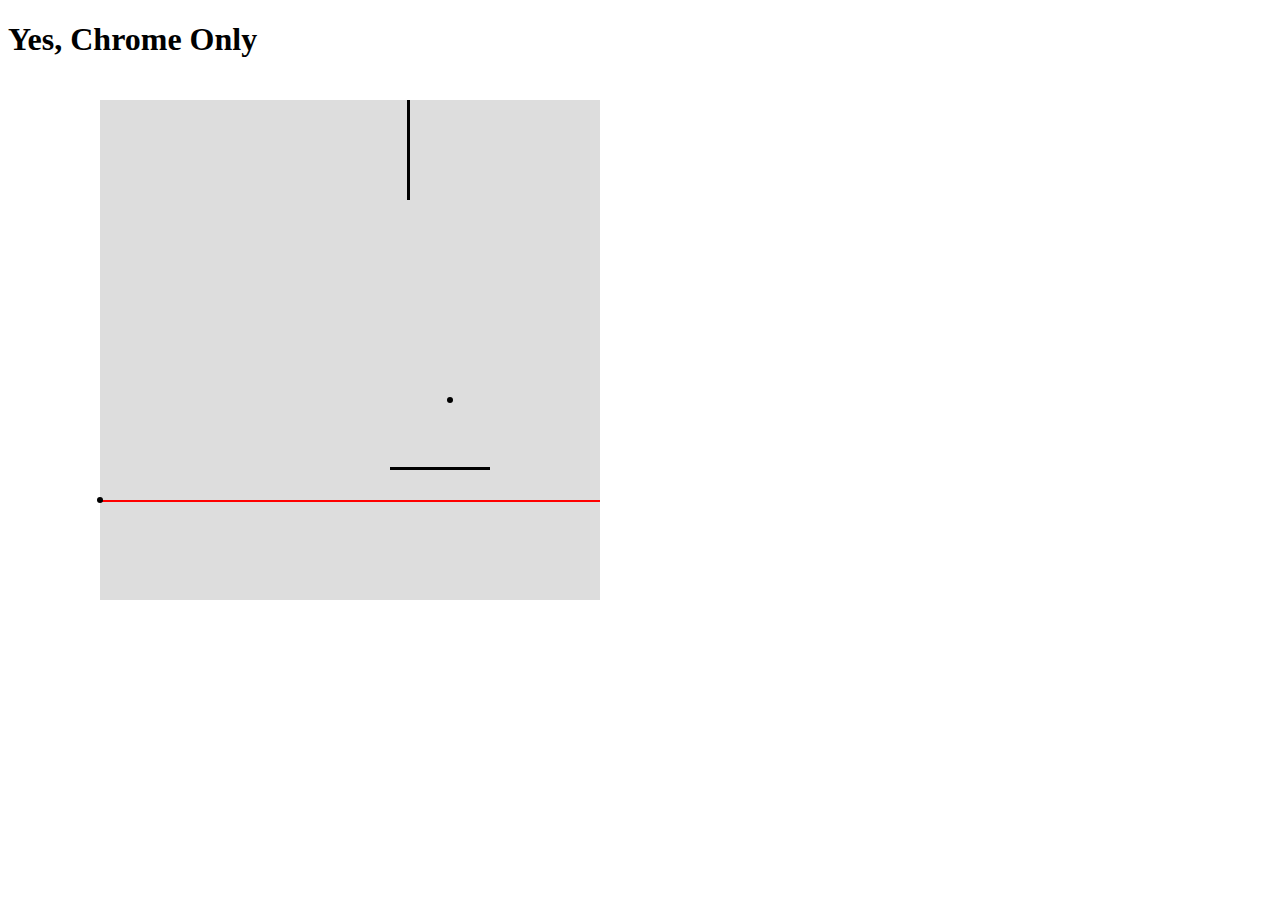
==== index.html @ 080d9c76 "rename" ====
<!doctype html>
<html lang="zh-cn">
    <head>
        <meta charset="UTF-8">
        <title>Step 1</title>
        <link href="./step1.css" media="all" rel="stylesheet" type="text/css" />
    </head>
    <body>
        <h1>Yes, Chrome Only</h1>
        <div class="box"></div>
        
        <div class="dot" id="source">
            <span class="niddle"></span>
        </div>

        <div class="dot" id="sacrifice">
            <span class="niddle"></span>
        </div>

        <div class="dot" id="pharaoh" style="display: none;">
            <span class="niddle"></span>
        </div>

        <div class="mirror" id="ma">
            <span class="niddle left-most"></span>
            <span class="niddle right-most"></span>
        </div>
        
        <div class="mirror" id="mb">
            <span class="niddle left-most"></span>
            <span class="niddle right-most"></span>
        </div>
    </body>
    <script src="./lib/jquery-1.9.1.min.js" type="text/javascript" charset="utf-8"></script>
    <script src="./step1.js" type="text/javascript" charset="utf-8"></script>
    <script>
        $(function() {
            // 从光源发出的第一束激光
            function draw() {
                lines = [];

                $(".line").remove();

                var ma_1 = $("#ma .left-most").offset(),
                    ma_2 = $("#ma .right-most").offset(),
                    mb_1 = $("#mb .left-most").offset(),
                    mb_2 = $("#mb .right-most").offset(),
                    ma_x1 = ma_1.left,
                    ma_y1 = ma_1.top,
                    ma_x2 = ma_2.left,
                    ma_y2 = ma_2.top,
                    mb_x1 = mb_1.left,
                    mb_y1 = mb_1.top,
                    mb_x2 = mb_2.left,
                    mb_y2 = mb_2.top,
                    distance_1,
                    distance_2,
                    cross_over_1 = getCrossOver2pAp(ma_x1, ma_y1, ma_x2, ma_y2, source_x, source_y, 0),
                    cross_over_2 = getCrossOver2pAp(mb_x1, mb_y1, mb_x2, mb_y2, source_x, source_y, 0),
                    currentMirror,
                    nextMirror,
                    currentCrossOver;

                if (!!cross_over_1 && !!cross_over_2) {
                    distance_1 = getDistance(source_x, source_y, cross_over_1.x, cross_over_1.y);
                    distance_2 = getDistance(source_x, source_y, cross_over_2.x, cross_over_2.y);

                    if (distance_1 < distance_2) {
                        drawLine2p(".box", source_x, source_y, cross_over_1.x, cross_over_1.y);
                        currentMirror = {
                            start: {
                                x: ma_x1,
                                y: ma_y1
                            },
                            end: {
                                x: ma_x2,
                                y: ma_y2
                            },
                            line_equa: (getLineFuncBy2Po(ma_x1, ma_y1, ma_x2, ma_y2))()
                        };
                        currentCrossOver = cross_over_1;
                        nextMirror = {
                            start: {
                                x: mb_x1,
                                y: mb_y1
                            },
                            end: {
                                x: mb_x2,
                                y: mb_y2
                            },
                            line_equa: (getLineFuncBy2Po(mb_x1, mb_y1, mb_x2, mb_y2))()
                        };
                    } else {
                        drawLine2p(".box", source_x, source_y, cross_over_2.x, cross_over_2.y);
                        currentMirror = {
                            start: {
                                x: mb_x1,
                                y: mb_y1
                            },
                            end: {
                                x: mb_x2,
                                y: mb_y2
                            },
                            line_equa: (getLineFuncBy2Po(mb_x1, mb_y1, mb_x2, mb_y2))()
                        };
                        currentCrossOver = cross_over_2;
                        nextMirror = {
                            start: {
                                x: ma_x1,
                                y: ma_y1
                            },
                            end: {
                                x: ma_x2,
                                y: ma_y2
                            },
                            line_equa: (getLineFuncBy2Po(ma_x1, ma_y1, ma_x2, ma_y2))()
                        };
                    }
                } else if(!!cross_over_1) {
                    drawLine2p(".box", source_x, source_y, cross_over_1.x, cross_over_1.y);
                    currentMirror = {
                        start: {
                            x: ma_x1,
                            y: ma_y1
                        },
                        end: {
                            x: ma_x2,
                            y: ma_y2
                        },
                        line_equa: (getLineFuncBy2Po(ma_x1, ma_y1, ma_x2, ma_y2))()
                    };
                    currentCrossOver = cross_over_1;
                    nextMirror = {
                        start: {
                            x: mb_x1,
                            y: mb_y1
                        },
                        end: {
                            x: mb_x2,
                            y: mb_y2
                        },
                        line_equa: (getLineFuncBy2Po(mb_x1, mb_y1, mb_x2, mb_y2))()
                    };
                } else if(!!cross_over_2) {
                    drawLine2p(".box", source_x, source_y, cross_over_2.x, cross_over_2.y);
                    currentMirror = {
                        start: {
                            x: mb_x1,
                            y: mb_y1
                        },
                        end: {
                            x: mb_x2,
                            y: mb_y2
                        },
                        line_equa: (getLineFuncBy2Po(mb_x1, mb_y1, mb_x2, mb_y2))()
                    };
                    currentCrossOver = cross_over_2;
                    nextMirror = {
                        start: {
                            x: ma_x1,
                            y: ma_y1
                        },
                        end: {
                            x: ma_x2,
                            y: ma_y2
                        },
                        line_equa: (getLineFuncBy2Po(ma_x1, ma_y1, ma_x2, ma_y2))()
                    };
                }
                if (!currentMirror) {
                    drawLinepa(".box", source_x, source_y, 0);
                } else {
                    var mirror_p = getMirrorPoint(source_x, source_y, currentMirror.line_equa);

                    var angle = getAngleBy2p(currentCrossOver.x, currentCrossOver.y, mirror_p.x, mirror_p.y);
                    
                    //drawLinepa(".box", currentCrossOver.x, currentCrossOver.y, angle);
                    drawRecursive(currentMirror, nextMirror, currentCrossOver, angle, 1);


                }
            }
            
            // 从某镜面反射出的激光，以及它被另一镜面反射，以及可能存在的递归反射的绘制，最多反射10次
            function drawRecursive(current, next, source, angle, times) {
                if (times++ <= MAX_REFLECTION) {
                    
                    var cross = getCrossOver2pAp(next.start.x, next.start.y, next.end.x, next.end.y, source.x, source.y, angle),
                        line_func, line;

                    if (!cross) {
                        line_func = getLineFuncByPoAn(source.x, source.y, angle);
                        // if (line_func(sacrifice)) {
                        //     $("#pharaoh").css("display", "block");
                        // }

                        // if (line_func(pharaoh)) {
                        //     $("#sacrifice").css("display", "block");
                        // }
                        // 
                        if ($("#pharaoh").css("display") === "none") {
                            if (line_func(sacrifice)) {
                                $("#pharaoh").css("display", "block");
                            }    
                        }

                        lines.push(line_func());

                        drawLinepa(".box", source.x, source.y, angle);
                    } else {
                        line_func = getLineFuncBy2Po(source.x, source.y, cross.x, cross.y);
                        
                        if ($("#pharaoh").css("display") === "none") {
                            if (line_func(sacrifice)) {
                                $("#pharaoh").css("display", "block");
                            }    
                        }
                        

                        // if (line_func(pharaoh)) {
                        //     $("#sacrifice").css("display", "block");
                        // }

                        lines.push(line_func());

                        drawLine2p(".box", source.x, source.y, cross.x, cross.y);

                        var mirror_p = getMirrorPoint(source.x, source.y, next.line_equa),
                            angle = getAngleBy2p(cross.x, cross.y, mirror_p.x, mirror_p.y);

                        
                        drawRecursive(next, current, cross, angle, times);


                    }
                } 
            }

            setInterval(draw, 100);
            //draw();
        });
    </script>
</html>
---- step1.css ----
.box {
    position:absolute;
    background-color: #ddd;
    width: 500px;
    height: 500px;
    top: 100px;
    left: 100px;
}

.mirror {
    -webkit-transform-origin: 0 0;
    -moz-transform-origin: 0 0;
    transform-origin: 0 0;
    
    height: 3px; 
    background: #000;
    opacity: 1;
    width: 100px;
    position: absolute;   
}


#ma {
    top: 470px;
    left: 490px;
    -webkit-transform: rotate(180deg);
    -moz-transform: rotate(180deg);
    transform: rotate(180deg);
}

/*#ma {
    top: 10px;
    left: 10px;
}*/

.left-most {
    float:left;
}

.right-most {
    float:right;
}

/*#mb {
    top: 20px;
    left: 10px;
}*/

#mb {
    left: 410px;
    top: 100px;
    -webkit-transform: rotate(90deg);
    -moz-transform: rotate(90deg);
    transform: rotate(90deg);
}


div.line{
    -webkit-transform-origin: 0 0;
    -moz-transform-origin: 0 0;
    transform-origin: 0 0;
    height: 2px; 
    background: #f00;
}

.dot {
    background: #000;
    width: 6px;
    height: 6px;
    border-radius: 50%;
}

#source {
    position:absolute;
    left:97px;
    top:497px;
}

#sacrifice {
    position: absolute;
    left: 447px;
    top: 397px;
}

#pharaoh {
    position: absolute;
    left: 297px;
    top: 147px;   
}
            
.niddle {
    width: 0;
    height: 0;
}

.dot .niddle {
    position: relative;
    left: 3px;
    top: 3px;
}
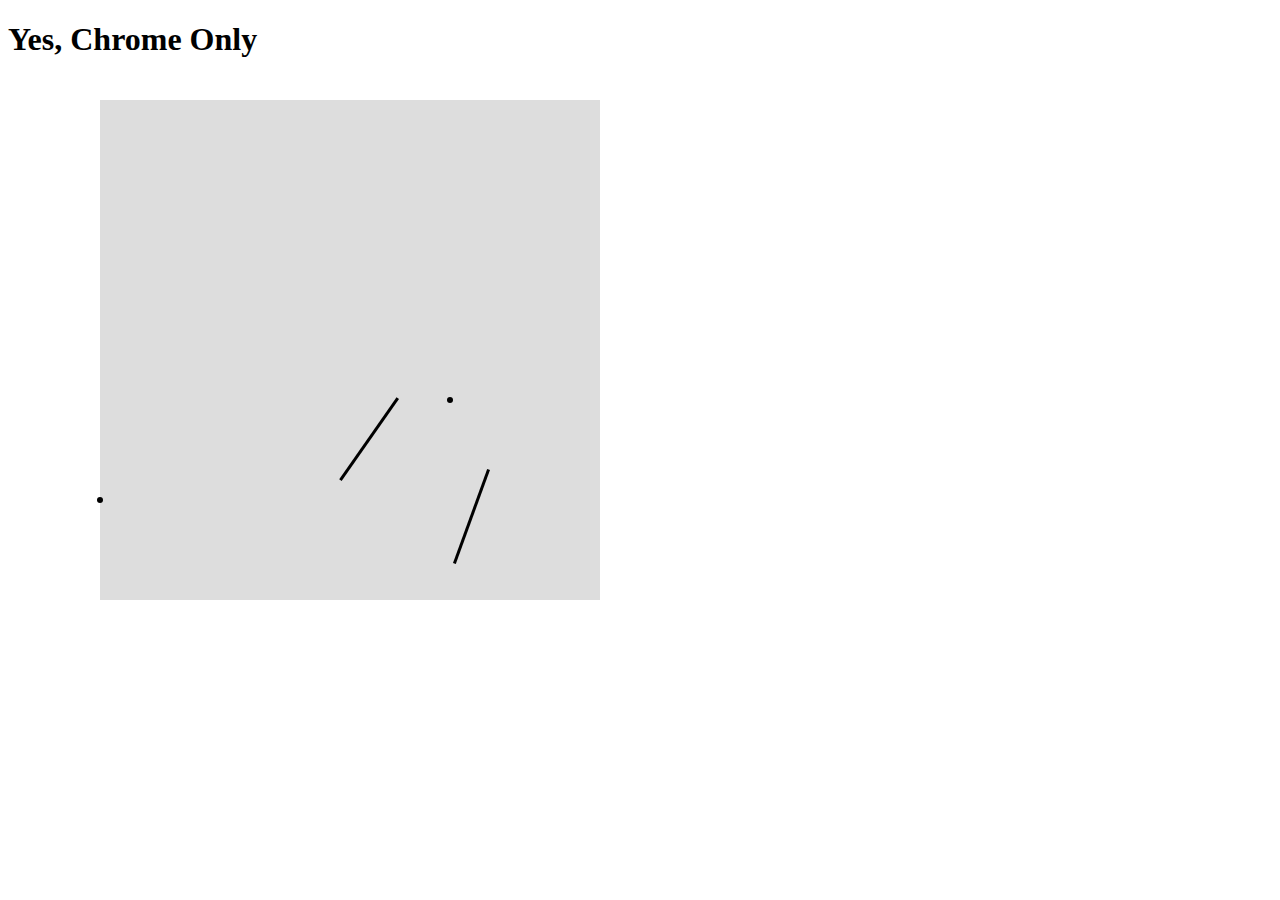
==== commit ef7cd43e: "replace jQuery with kissy" ====
--- a/index.html
+++ b/index.html
@@ -31,10 +31,12 @@
             <span class="niddle right-most"></span>
         </div>
     </body>
-    <script src="./lib/jquery-1.9.1.min.js" type="text/javascript" charset="utf-8"></script>
+    <script src="http://a.tbcdn.cn/s/kissy/1.3.0/kissy-min.js" type="text/javascript"></script>
     <script src="./step1.js" type="text/javascript" charset="utf-8"></script>
     <script>
-        $(function() {
+        KISSY.use('node', function(S, NodeList) {
+            var $ = S.all;
+            __NodeList = NodeList;
             // 从光源发出的第一束激光
             function draw() {
                 lines = [];
--- a/step1.css
+++ b/step1.css
@@ -23,9 +23,9 @@
 #ma {
     top: 470px;
     left: 490px;
-    -webkit-transform: rotate(180deg);
-    -moz-transform: rotate(180deg);
-    transform: rotate(180deg);
+    -webkit-transform: rotate(110deg);
+    -moz-transform: rotate(110deg);
+    transform: rotate(110deg);
 }
 
 /*#ma {
@@ -47,11 +47,11 @@
 }*/
 
 #mb {
-    left: 410px;
-    top: 100px;
-    -webkit-transform: rotate(90deg);
-    -moz-transform: rotate(90deg);
-    transform: rotate(90deg);
+    left: 399px;
+    top: 399px;
+    -webkit-transform: rotate(125deg);
+    -moz-transform: rotate(125deg);
+    transform: rotate(125deg);
 }
 
 
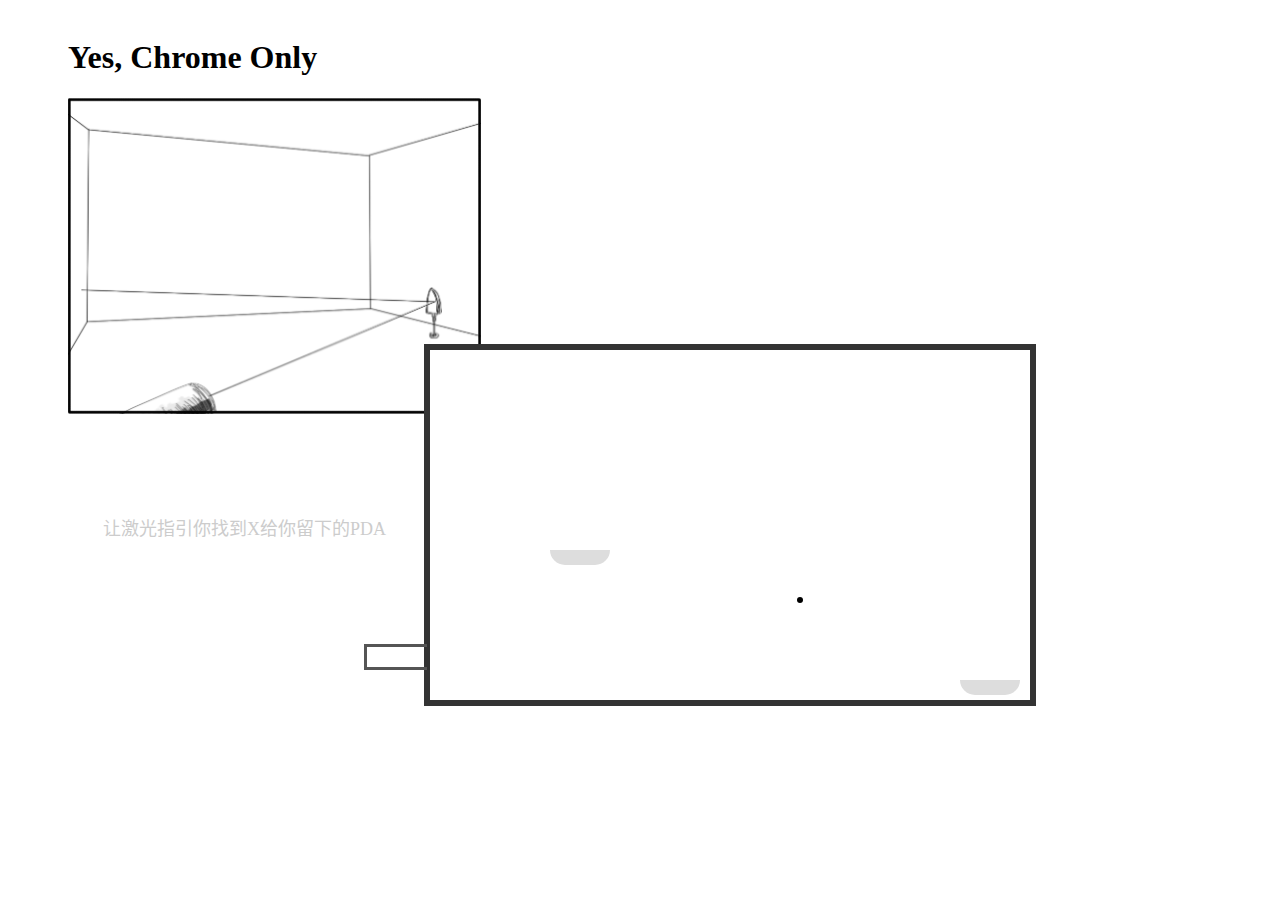
==== commit 1a5bd92d: "bug fix/bg-img" ====
--- a/index.html
+++ b/index.html
@@ -6,11 +6,17 @@
         <link href="./step1.css" media="all" rel="stylesheet" type="text/css" />
     </head>
     <body>
+    <div class="container">
         <h1>Yes, Chrome Only</h1>
+        <div class="story"></div>
+        <div class="story_desc">
+            让激光指引你找到X给你留下的PDA
+        </div>
+    </div>
         <div class="box"></div>
         
-        <div class="dot" id="source">
-            <span class="niddle"></span>
+        <div class="light" id="source">
+            <span class="niddle right-most"></span>
         </div>
 
         <div class="dot" id="sacrifice">
@@ -24,37 +30,52 @@
         <div class="mirror" id="ma">
             <span class="niddle left-most"></span>
             <span class="niddle right-most"></span>
+            <span class="niddle reference"></span>
         </div>
         
         <div class="mirror" id="mb">
             <span class="niddle left-most"></span>
             <span class="niddle right-most"></span>
+            <span class="niddle reference"></span>
         </div>
     </body>
     <script src="http://a.tbcdn.cn/s/kissy/1.3.0/kissy-min.js" type="text/javascript"></script>
     <script src="./step1.js" type="text/javascript" charset="utf-8"></script>
     <script>
         KISSY.use('node', function(S, NodeList) {
-            var $ = S.all;
+            var $ = S.all, crossed = {
+                pharaoh: false,
+                sacrifice: false
+            };
             __NodeList = NodeList;
             // 从光源发出的第一束激光
             function draw() {
                 lines = [];
+                crossed = {
+                    pharaoh: false,
+                    sacrifice: false
+                };
 
                 $(".line").remove();
 
                 var ma_1 = $("#ma .left-most").offset(),
                     ma_2 = $("#ma .right-most").offset(),
+                    ma_r = $("#ma .reference").offset(),
                     mb_1 = $("#mb .left-most").offset(),
                     mb_2 = $("#mb .right-most").offset(),
+                    mb_r = $("#mb .reference").offset(),
                     ma_x1 = ma_1.left,
                     ma_y1 = ma_1.top,
                     ma_x2 = ma_2.left,
                     ma_y2 = ma_2.top,
+                    ma_xr = ma_r.left,
+                    ma_yr = ma_r.top,
                     mb_x1 = mb_1.left,
                     mb_y1 = mb_1.top,
                     mb_x2 = mb_2.left,
                     mb_y2 = mb_2.top,
+                    mb_xr = mb_r.left,
+                    mb_yr = mb_r.top,
                     distance_1,
                     distance_2,
                     cross_over_1 = getCrossOver2pAp(ma_x1, ma_y1, ma_x2, ma_y2, source_x, source_y, 0),
@@ -78,6 +99,10 @@
                                 x: ma_x2,
                                 y: ma_y2
                             },
+                            reference: {
+                                x: ma_xr,
+                                y: ma_yr
+                            },
                             line_equa: (getLineFuncBy2Po(ma_x1, ma_y1, ma_x2, ma_y2))()
                         };
                         currentCrossOver = cross_over_1;
@@ -89,6 +114,10 @@
                             end: {
                                 x: mb_x2,
                                 y: mb_y2
+                            },
+                            reference: {
+                                x: mb_xr,
+                                y: mb_yr
                             },
                             line_equa: (getLineFuncBy2Po(mb_x1, mb_y1, mb_x2, mb_y2))()
                         };
@@ -103,6 +132,10 @@
                                 x: mb_x2,
                                 y: mb_y2
                             },
+                            reference: {
+                                x: mb_xr,
+                                y: mb_yr
+                            },
                             line_equa: (getLineFuncBy2Po(mb_x1, mb_y1, mb_x2, mb_y2))()
                         };
                         currentCrossOver = cross_over_2;
@@ -114,6 +147,10 @@
                             end: {
                                 x: ma_x2,
                                 y: ma_y2
+                            },
+                            reference: {
+                                x: ma_xr,
+                                y: ma_yr
                             },
                             line_equa: (getLineFuncBy2Po(ma_x1, ma_y1, ma_x2, ma_y2))()
                         };
@@ -129,6 +166,10 @@
                             x: ma_x2,
                             y: ma_y2
                         },
+                        reference: {
+                            x: ma_xr,
+                            y: ma_yr
+                        },
                         line_equa: (getLineFuncBy2Po(ma_x1, ma_y1, ma_x2, ma_y2))()
                     };
                     currentCrossOver = cross_over_1;
@@ -140,6 +181,10 @@
                         end: {
                             x: mb_x2,
                             y: mb_y2
+                        },
+                        reference: {
+                            x: mb_xr,
+                            y: mb_yr
                         },
                         line_equa: (getLineFuncBy2Po(mb_x1, mb_y1, mb_x2, mb_y2))()
                     };
@@ -154,6 +199,10 @@
                             x: mb_x2,
                             y: mb_y2
                         },
+                        reference: {
+                            x: mb_xr,
+                            y: mb_yr
+                        },
                         line_equa: (getLineFuncBy2Po(mb_x1, mb_y1, mb_x2, mb_y2))()
                     };
                     currentCrossOver = cross_over_2;
@@ -166,21 +215,34 @@
                             x: ma_x2,
                             y: ma_y2
                         },
+                        reference: {
+                            x: ma_xr,
+                            y: ma_yr
+                        },
                         line_equa: (getLineFuncBy2Po(ma_x1, ma_y1, ma_x2, ma_y2))()
                     };
                 }
+                
                 if (!currentMirror) {
                     drawLinepa(".box", source_x, source_y, 0);
                 } else {
-                    var mirror_p = getMirrorPoint(source_x, source_y, currentMirror.line_equa);
-
-                    var angle = getAngleBy2p(currentCrossOver.x, currentCrossOver.y, mirror_p.x, mirror_p.y);
                     
-                    //drawLinepa(".box", currentCrossOver.x, currentCrossOver.y, angle);
-                    drawRecursive(currentMirror, nextMirror, currentCrossOver, angle, 1);
-
-
+                    if (!isSameSide(currentMirror.line_equa, source_x, source_y, currentMirror.reference.x, currentMirror.reference.y)) {
+                        var mirror_p = getMirrorPoint(source_x, source_y, currentMirror.line_equa);
+
+                        var angle = getAngleBy2p(currentCrossOver.x, currentCrossOver.y, mirror_p.x, mirror_p.y);
+                        
+                        //drawLinepa(".box", currentCrossOver.x, currentCrossOver.y, angle);
+                        drawRecursive(currentMirror, nextMirror, currentCrossOver, angle, 1);    
+                    }
                 }
+            }
+
+            function bingo() {
+                clearInterval(drawHandler);
+                alert("发现一部PDA，是X留下来的那部吗");
+                console.log(lines);
+                //把lines对象post到后台做校验
             }
             
             // 从某镜面反射出的激光，以及它被另一镜面反射，以及可能存在的递归反射的绘制，最多反射10次
@@ -200,24 +262,61 @@
                         //     $("#sacrifice").css("display", "block");
                         // }
                         // 
-                        if ($("#pharaoh").css("display") === "none") {
-                            if (line_func(sacrifice)) {
-                                $("#pharaoh").css("display", "block");
-                            }    
-                        }
+                        // if ($("#pharaoh").css("display") === "none") {
+                        //     if (line_func(sacrifice)) {
+                        //         $("#pharaoh").css("display", "block");
+                        //     }    
+                        // }
+                        
+                        if (line_func(sacrifice)) {
+                            if (checkAngle(source.x, source.y, sacrifice.x, sacrifice.y, angle)) {
+                                if ($("#pharaoh").css("display") === "none") {
+                                    $("#pharaoh").css("display", "block");
+                                }
+                                crossed.sacrifice = true;    
+                            }
+                            
+                        }
+
+                        if (line_func(pharaoh)) {
+                            if (checkAngle(source.x, source.y, pharaoh.x, pharaoh.y, angle)) {
+                                crossed.pharaoh = true;   
+                            }
+                        }
+
 
                         lines.push(line_func());
 
+
                         drawLinepa(".box", source.x, source.y, angle);
+                        if (crossed && crossed.pharaoh && crossed.sacrifice) {
+                            bingo();
+                        }
                     } else {
                         line_func = getLineFuncBy2Po(source.x, source.y, cross.x, cross.y);
                         
-                        if ($("#pharaoh").css("display") === "none") {
-                            if (line_func(sacrifice)) {
-                                $("#pharaoh").css("display", "block");
-                            }    
-                        }
-                        
+                        // if ($("#pharaoh").css("display") === "none") {
+                        //     if (line_func(sacrifice)) {
+                        //         $("#pharaoh").css("display", "block");
+                        //     }    
+                        // }
+                        
+                        if (line_func(sacrifice)) {
+                            if (_isBetween(source.x, cross.x, sacrifice.x) && _isBetween(source.y, cross.y, sacrifice.y)) {
+                                if ($("#pharaoh").css("display") === "none") {
+                                    $("#pharaoh").css("display", "block");
+                                }
+                                crossed.sacrifice = true;    
+                            }
+
+                            
+                        }
+
+                        if (line_func(pharaoh)) {
+                            if ((source.x, cross.x, pharaoh.x) && _isBetween(source.y, cross.y, pharaoh.y)) {
+                                crossed.pharaoh = true;    
+                            }
+                        }
 
                         // if (line_func(pharaoh)) {
                         //     $("#sacrifice").css("display", "block");
@@ -225,20 +324,28 @@
 
                         lines.push(line_func());
 
-                        drawLine2p(".box", source.x, source.y, cross.x, cross.y);
-
-                        var mirror_p = getMirrorPoint(source.x, source.y, next.line_equa),
+                        drawLine2p(".box", source.x, source.y, cross.x, cross.y);                        
+
+                        if (!isSameSide(next.line_equa, source.x, source.y, next.reference.x, next.reference.y)) {
+                            var mirror_p = getMirrorPoint(source.x, source.y, next.line_equa),
                             angle = getAngleBy2p(cross.x, cross.y, mirror_p.x, mirror_p.y);
 
                         
-                        drawRecursive(next, current, cross, angle, times);
-
-
+                            drawRecursive(next, current, cross, angle, times);
+                        } else {
+                            if (crossed && crossed.pharaoh && crossed.sacrifice) {
+                                bingo();
+                            }
+                        }
                     }
-                } 
+                } else {
+                    if (crossed && crossed.pharaoh && crossed.sacrifice) {
+                        bingo();
+                    }
+                }
             }
 
-            setInterval(draw, 100);
+            drawHandler = setInterval(draw, 100);
             //draw();
         });
     </script>
--- a/step1.css
+++ b/step1.css
@@ -1,31 +1,55 @@
+.container {
+    padding: 10px 60px;
+}
+
+.story {
+    width: 413px;
+    height: 316px;
+    background-image: url("./images/step1_story.png");
+}
+
+.story_desc {
+    padding-left: 35px;
+    padding-top: 100px;
+    font-size: 18px;
+    color: #ccc;
+}
+
 .box {
     position:absolute;
-    background-color: #ddd;
-    width: 500px;
-    height: 500px;
-    top: 100px;
-    left: 100px;
+    background-color: #fff;
+    width: 600px;
+    height: 350px;
+    top: 344px;
+    left: 424px;
+    border: 6px solid #333;
+
 }
 
 .mirror {
-    -webkit-transform-origin: 0 0;
+    /*-webkit-transform-origin: 0 0;
     -moz-transform-origin: 0 0;
-    transform-origin: 0 0;
+    transform-origin: 0 0;*/
     
-    height: 3px; 
-    background: #000;
+    height: 15px; 
+    
     opacity: 1;
-    width: 100px;
+    width: 60px;
     position: absolute;   
+
+    /*border-top: 2px solid black;*/
+
+    background-color: #ddd;
+    -webkit-border-radius:  0 0 30px 30px;
 }
 
 
 #ma {
-    top: 470px;
-    left: 490px;
-    -webkit-transform: rotate(110deg);
-    -moz-transform: rotate(110deg);
-    transform: rotate(110deg);
+    top: 680px;
+    left: 960px;
+    /*-webkit-transform: rotate(-85deg);
+    -moz-transform: rotate(-85deg);
+    transform: rotate(-85deg);*/
 }
 
 /*#ma {
@@ -41,17 +65,23 @@
     float:right;
 }
 
+.mirror .reference {
+    position: relative;
+    left: 30px;
+    top: 10px;
+}
+
 /*#mb {
     top: 20px;
     left: 10px;
 }*/
 
 #mb {
-    left: 399px;
-    top: 399px;
-    -webkit-transform: rotate(125deg);
-    -moz-transform: rotate(125deg);
-    transform: rotate(125deg);
+    left: 550px;
+    top: 550px;
+    /*-webkit-transform: rotate(90deg);
+    -moz-transform: rotate(90deg);
+    transform: rotate(90deg);*/
 }
 
 
@@ -70,22 +100,36 @@
     border-radius: 50%;
 }
 
+.light {
+    border-left: 3px solid #555;
+    border-top: 3px solid #555;
+    border-bottom: 3px solid #555;
+    width: 60px;
+    height: 20px;
+}
+
 #source {
     position:absolute;
-    left:97px;
-    top:497px;
+    left:364px;
+    top:644px;
+}
+
+#source .niddle {
+    position: absolute;
+    left: 430px;
+    top: 650px;
 }
 
 #sacrifice {
     position: absolute;
-    left: 447px;
-    top: 397px;
+    left: 797px;
+    top: 597px;
 }
 
 #pharaoh {
     position: absolute;
-    left: 297px;
-    top: 147px;   
+    left: 797px;
+    top: 397px;   
 }
             
 .niddle {
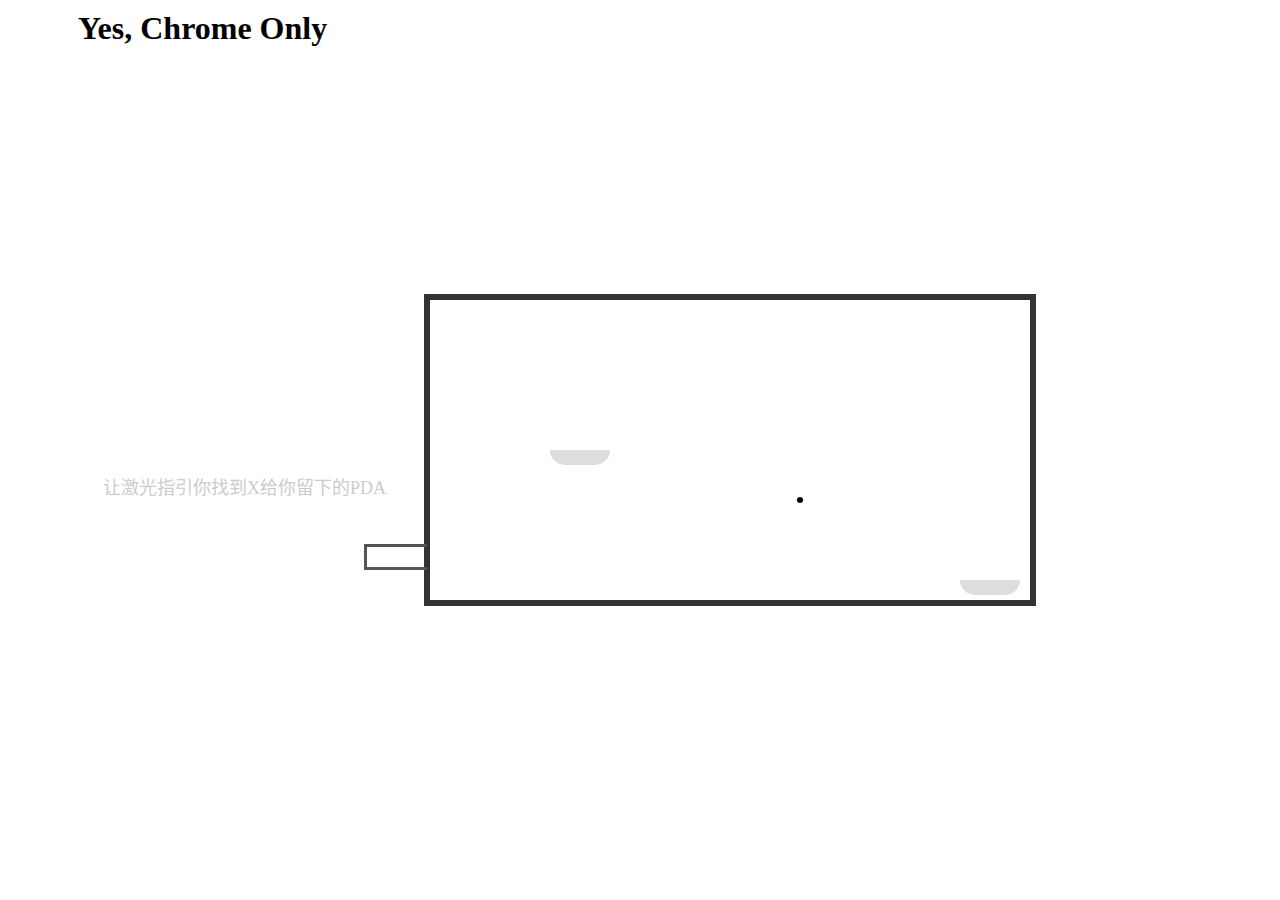
==== commit 1daf1d17: "layout/cdn" ====
--- a/index.html
+++ b/index.html
@@ -2,7 +2,7 @@
 <html lang="zh-cn">
     <head>
         <meta charset="UTF-8">
-        <title>Step 1</title>
+        <title>智勇大闯关第三季 | 淘宝网</title>
         <link href="./step1.css" media="all" rel="stylesheet" type="text/css" />
     </head>
     <body>
--- a/step1.css
+++ b/step1.css
@@ -1,11 +1,16 @@
+h1 {
+    margin: 10px;
+}
+
 .container {
-    padding: 10px 60px;
+    padding: 0 60px;
 }
 
 .story {
     width: 413px;
     height: 316px;
-    background-image: url("./images/step1_story.png");
+    /*background-image: url("./images/step1_story.png");*/
+    background-image: url("http://img03.taobaocdn.com/tps/i3/T1T9NMFm4gXXX5sTf7-413-316.png");
 }
 
 .story_desc {
@@ -19,8 +24,8 @@
     position:absolute;
     background-color: #fff;
     width: 600px;
-    height: 350px;
-    top: 344px;
+    height: 300px;
+    top: 294px;
     left: 424px;
     border: 6px solid #333;
 
@@ -45,7 +50,7 @@
 
 
 #ma {
-    top: 680px;
+    top: 580px;
     left: 960px;
     /*-webkit-transform: rotate(-85deg);
     -moz-transform: rotate(-85deg);
@@ -78,7 +83,7 @@
 
 #mb {
     left: 550px;
-    top: 550px;
+    top: 450px;
     /*-webkit-transform: rotate(90deg);
     -moz-transform: rotate(90deg);
     transform: rotate(90deg);*/
@@ -111,25 +116,25 @@
 #source {
     position:absolute;
     left:364px;
-    top:644px;
+    top:544px;
 }
 
 #source .niddle {
     position: absolute;
     left: 430px;
-    top: 650px;
+    top: 550px;
 }
 
 #sacrifice {
     position: absolute;
     left: 797px;
-    top: 597px;
+    top: 497px;
 }
 
 #pharaoh {
     position: absolute;
-    left: 797px;
-    top: 397px;   
+    left: 497px;
+    top: 497px;   
 }
             
 .niddle {
